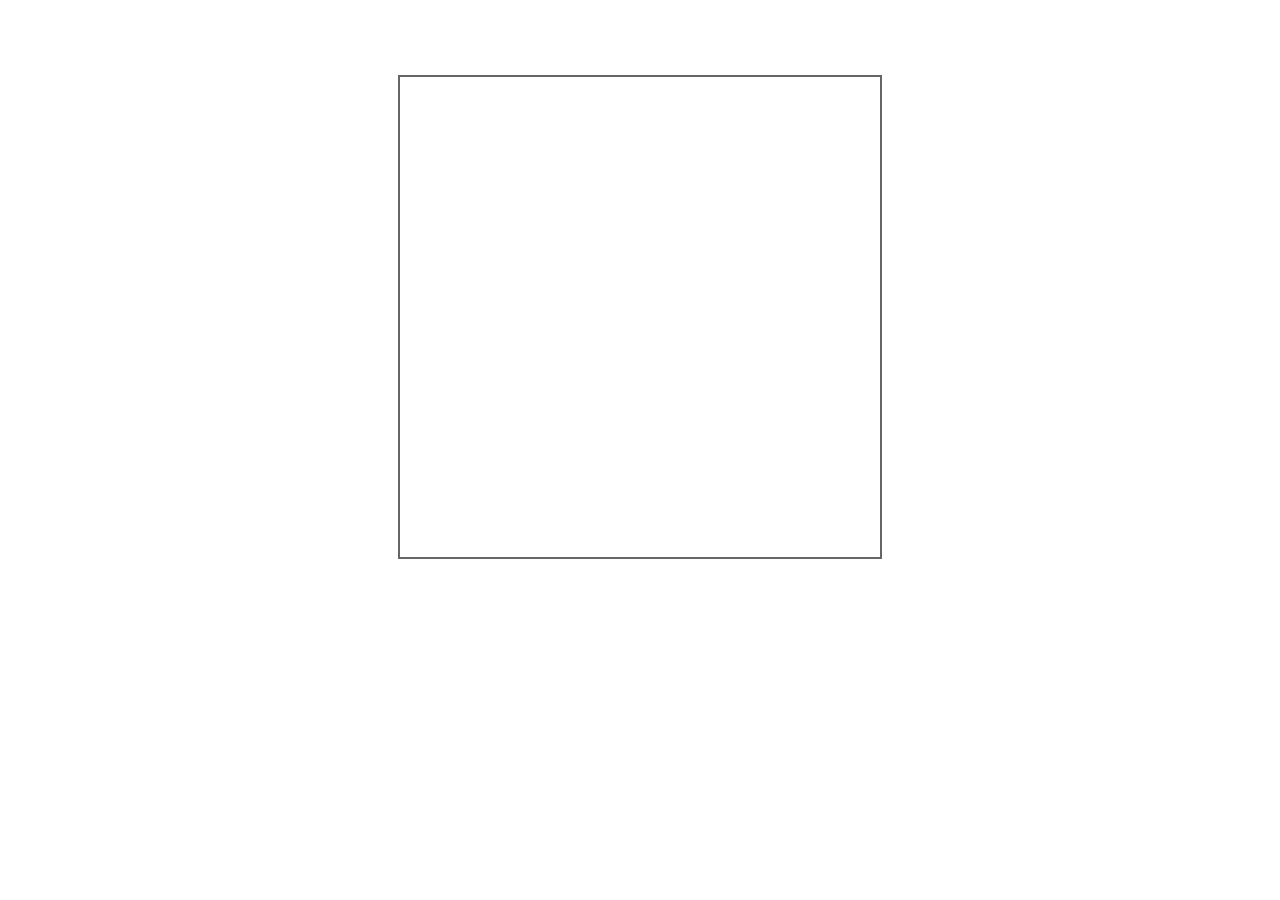
==== etch-a-sketch/index.html @ ff0d6330 "initial commit" ====
<!DOCTYPE html>
<html>
<head>
	<title>Etch-a-scketch</title>
	<link rel="stylesheet" href="styles/style.css">

</head>

<body>

	<div id="grid">
	</div>	


<script src="https://ajax.googleapis.com/ajax/libs/jquery/3.2.1/jquery.min.js"></script>
<script src="scripts/script.js"></script>

</body>
</html>
---- etch-a-sketch/styles/style.css ----
.grid-square {
	background-color: white;
	width: 30px;
	height: 30px;
	display: inline-block;
	position: relative;
	float: left;
}

.etched {
	background-color: #666;
}
#grid {
	margin: 75px auto;
	height:480px;
	width: 480px;
	border: 2px solid #666;
	position: relative;
}
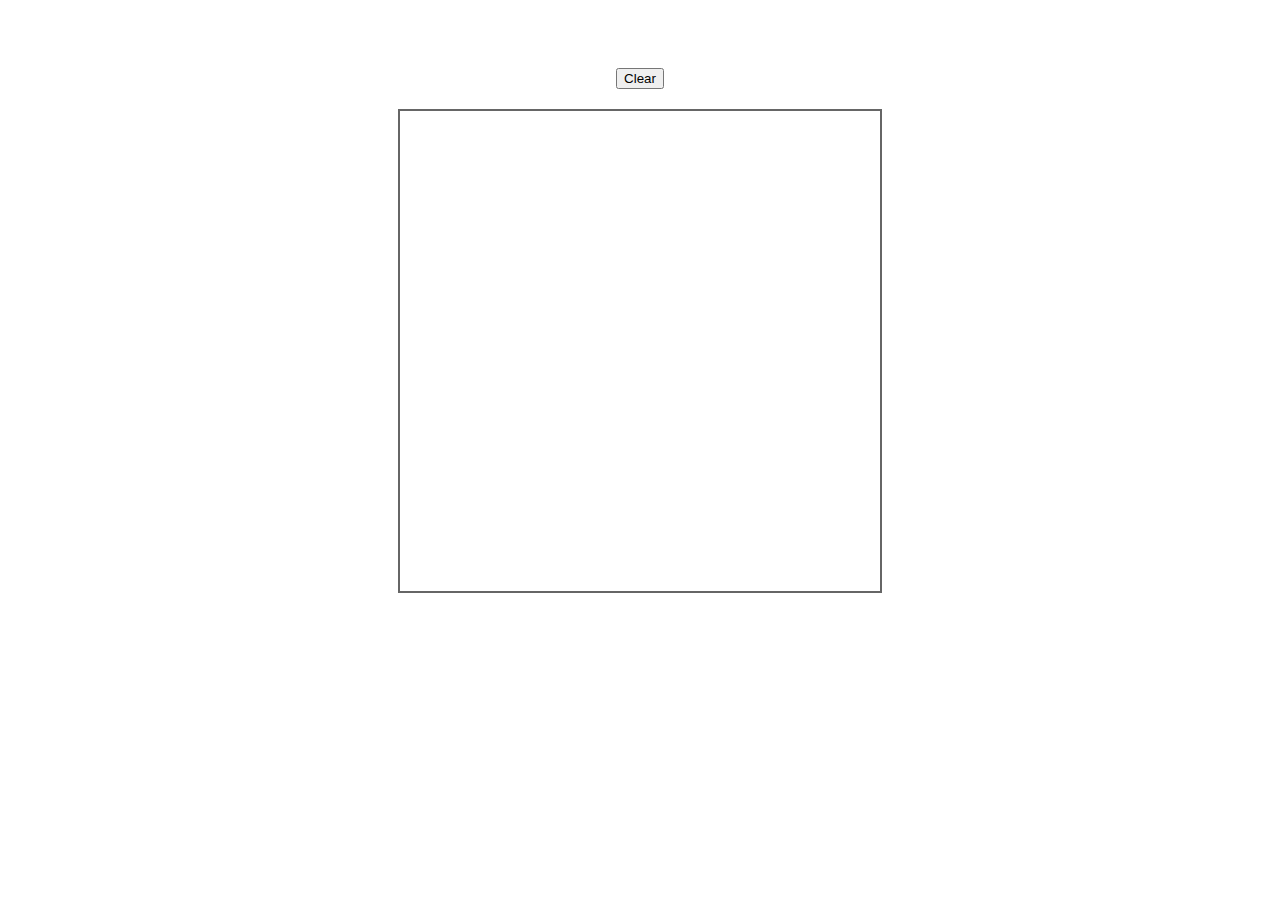
==== commit b632f2da: "add clear button" ====
--- a/etch-a-sketch/index.html
+++ b/etch-a-sketch/index.html
@@ -8,6 +8,7 @@
 
 <body>
 
+	<button type="button" id="clear">Clear</button>
 	<div id="grid">
 	</div>	
 
--- a/etch-a-sketch/styles/style.css
+++ b/etch-a-sketch/styles/style.css
@@ -1,3 +1,11 @@
+body {
+	text-align: center;	
+}
+button {
+	margin: 60px auto 0;
+	position: relative;	
+}
+
 .grid-square {
 	background-color: white;
 	width: 30px;
@@ -11,7 +19,7 @@
 	background-color: #666;
 }
 #grid {
-	margin: 75px auto;
+	margin: 20px auto;
 	height:480px;
 	width: 480px;
 	border: 2px solid #666;
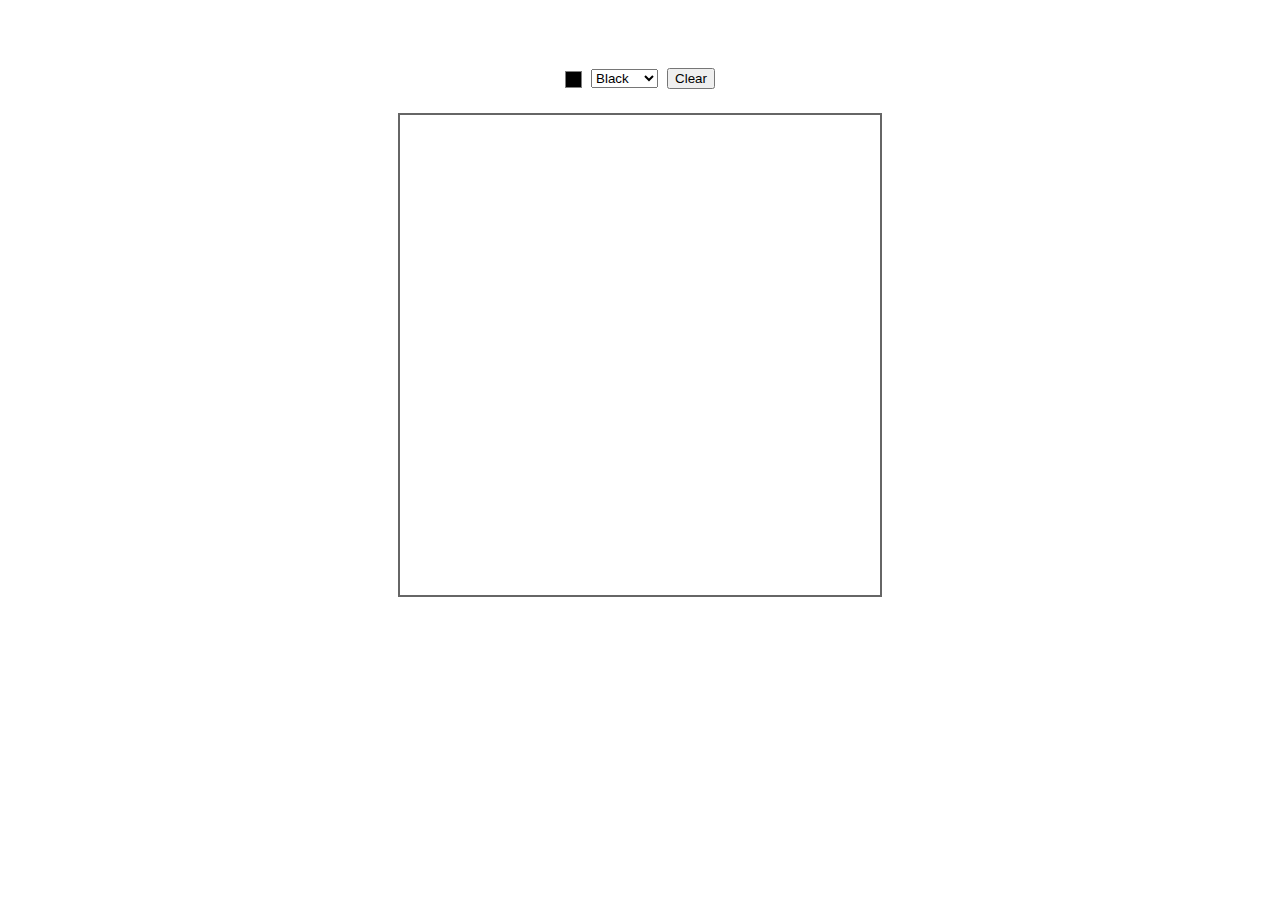
==== commit de32f222: "make color picker change color of drawing" ====
--- a/etch-a-sketch/index.html
+++ b/etch-a-sketch/index.html
@@ -7,9 +7,24 @@
 </head>
 
 <body>
+	<div class="controls">
+		<div id="selected-color"></div>
+		<select>
+			<option value="red">Red<div class="red colors"></div></option>
+			<option value="orange">Orange</option>
+			<option value="yellow">Yellow</option>
+			<option value="green">Green</option>
+			<option value="blue">Blue</option>
+			<option value="indigo">Indigo</option>
+			<option value="violet">Violet</option>
+			<option value="black" selected>Black</option>
+			<option value="gray">Gray</option>
+			<option value="brown">Brown</option>
 
-	<button type="button" id="clear">Clear</button>
-	<div id="grid">
+		</select>
+		<button type="button" id="clear">Clear</button>
+	</div>
+	<div id="container">
 	</div>	
 
 
--- a/etch-a-sketch/styles/style.css
+++ b/etch-a-sketch/styles/style.css
@@ -1,6 +1,22 @@
 body {
 	text-align: center;	
 }
+#selected-color {
+	border: 1px solid gray;
+	background-color: black;
+	height: 15px;
+	width: 15px;
+	display: inline-block;
+	vertical-align: middle;
+}
+select {
+	margin: 5px;
+}
+.colors {
+	height: 20px;
+	width: 20px;
+}
+
 button {
 	margin: 60px auto 0;
 	position: relative;	
@@ -8,20 +24,17 @@
 
 .grid-square {
 	background-color: white;
-	width: 30px;
-	height: 30px;
 	display: inline-block;
 	position: relative;
 	float: left;
+	height: 10px;
+	width:10px;
 }
 
-.etched {
-	background-color: #666;
-}
 #grid {
 	margin: 20px auto;
 	height:480px;
 	width: 480px;
 	border: 2px solid #666;
 	position: relative;
-}+}
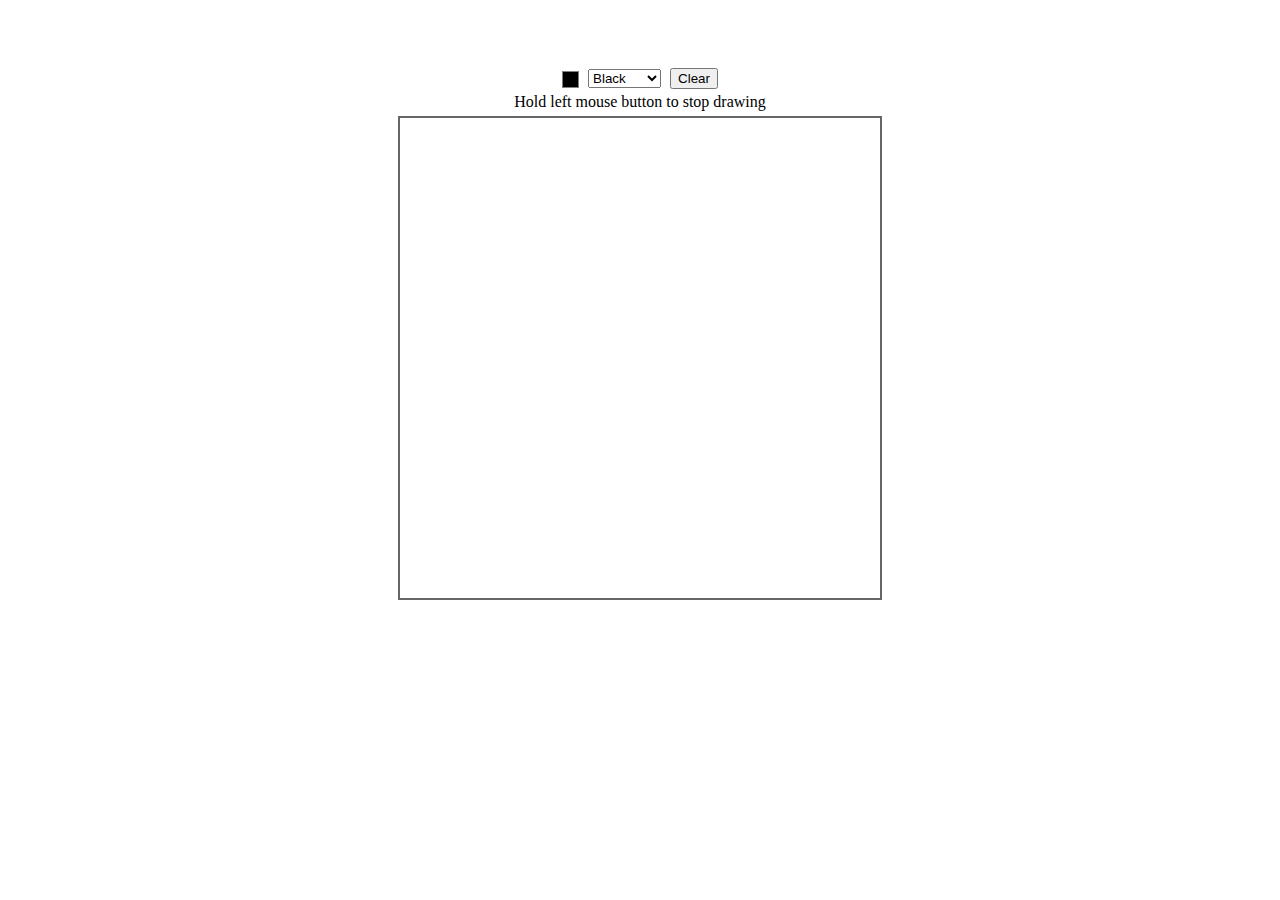
==== commit d41a1553: "add random as color choice" ====
--- a/etch-a-sketch/index.html
+++ b/etch-a-sketch/index.html
@@ -8,8 +8,8 @@
 
 <body>
 	<div class="controls">
-		<div id="selected-color"></div>
-		<select>
+		<div id="selected-color"><span id="questionMark" class="hidden">?</span></div>
+		<select id="colorSelect">
 			<option value="red">Red<div class="red colors"></div></option>
 			<option value="orange">Orange</option>
 			<option value="yellow">Yellow</option>
@@ -20,10 +20,12 @@
 			<option value="black" selected>Black</option>
 			<option value="gray">Gray</option>
 			<option value="brown">Brown</option>
-
+			<option value="white">White</option>
+			<option value="random">Random</option>
 		</select>
 		<button type="button" id="clear">Clear</button>
 	</div>
+	<p>Hold left mouse button to stop drawing</p>
 	<div id="container">
 	</div>	
 
--- a/etch-a-sketch/styles/style.css
+++ b/etch-a-sketch/styles/style.css
@@ -1,5 +1,6 @@
 body {
-	text-align: center;	
+	text-align: center;
+		
 }
 #selected-color {
 	border: 1px solid gray;
@@ -9,19 +10,25 @@
 	display: inline-block;
 	vertical-align: middle;
 }
+#questionMark {
+	position: relative;
+	top: -1px;
+	color: black;
+	font-family: sans-serif;
+}
+.hidden {
+	display: none;
+}
 select {
 	margin: 5px;
 }
-.colors {
-	height: 20px;
-	width: 20px;
-}
-
 button {
 	margin: 60px auto 0;
 	position: relative;	
 }
-
+p {
+	margin: 0;
+}
 .grid-square {
 	background-color: white;
 	display: inline-block;
@@ -32,9 +39,10 @@
 }
 
 #grid {
-	margin: 20px auto;
+	margin: 5px auto;
 	height:480px;
 	width: 480px;
 	border: 2px solid #666;
 	position: relative;
 }
+
